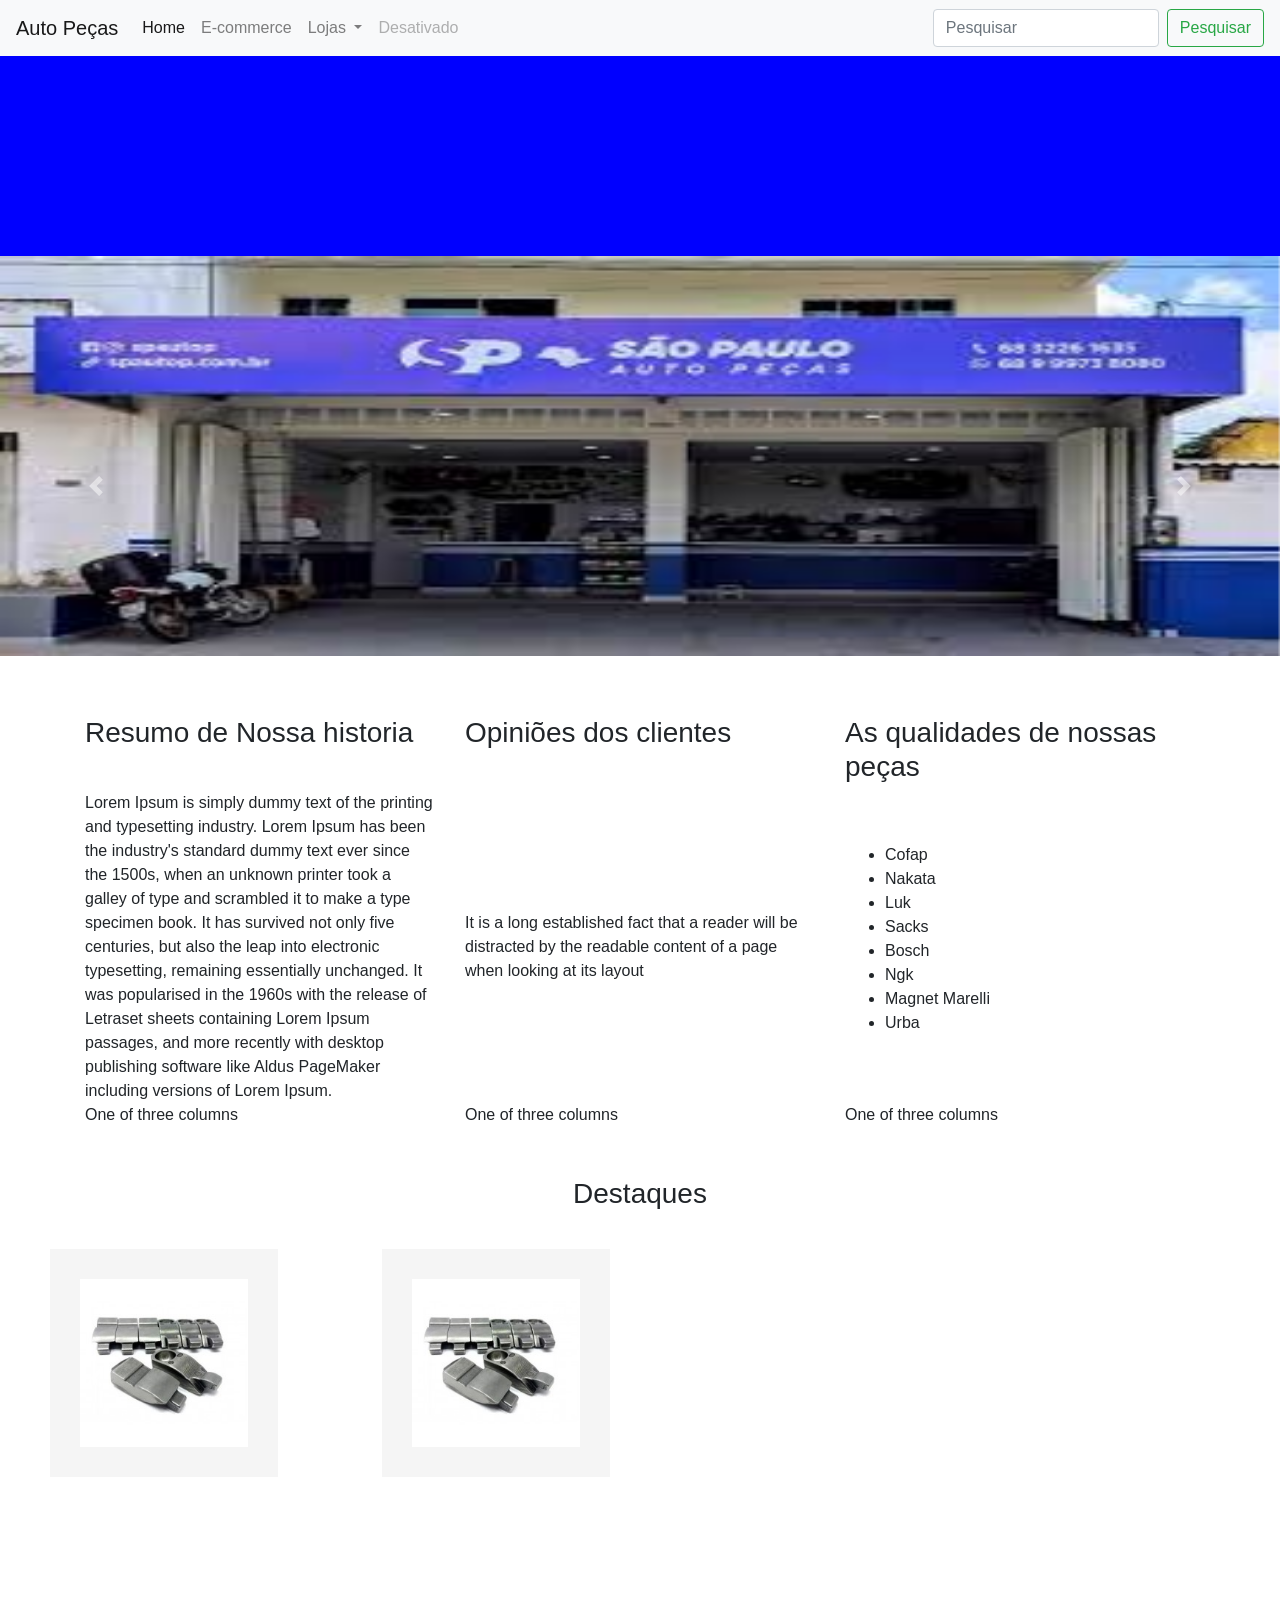
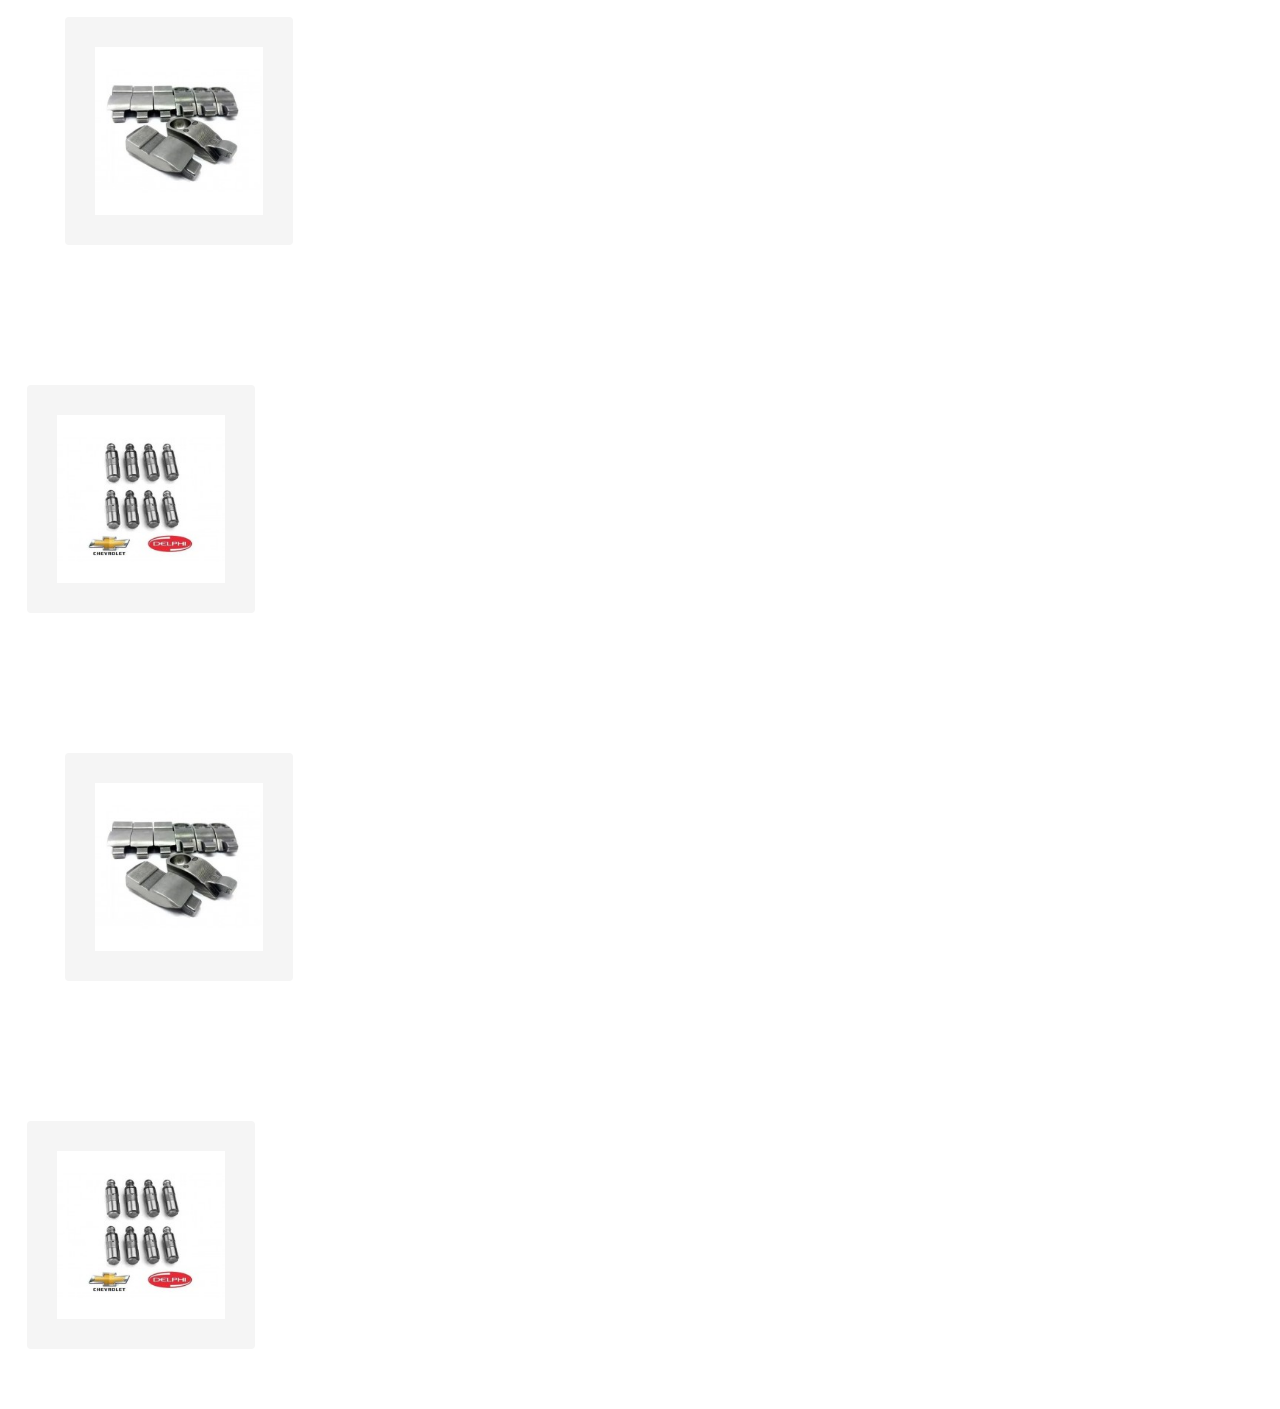
==== index.html @ d68c8f23 "Add files via upload" ====
<!DOCTYPE html>
<html lang="pt-br">
  <head>
    <!-- Meta tags Obrigatórias -->
    <meta charset="utf-8">
    <meta name="viewport" content="width=device-width, initial-scale=1, shrink-to-fit=no">

    <!-- Bootstrap CSS -->
    <link rel="stylesheet" href="https://stackpath.bootstrapcdn.com/bootstrap/4.1.3/css/bootstrap.min.css" integrity="sha384-MCw98/SFnGE8fJT3GXwEOngsV7Zt27NXFoaoApmYm81iuXoPkFOJwJ8ERdknLPMO" crossorigin="anonymous">
    <link rel="stylesheet" type="text/css" href="auto.css">
    <style>
         

    </style>
    <title> Auto Peças</title>
  </head>
  
  <body class="body">
   <header>
     <nav class="navbar navbar-expand-lg navbar-light bg-light">
  <a class="navbar-brand" href="#">Auto Peças</a>
  <button class="navbar-toggler" type="button" data-toggle="collapse" data-target="#conteudoNavbarSuportado" aria-controls="conteudoNavbarSuportado" aria-expanded="false" aria-label="Alterna navegação">
    <span class="navbar-toggler-icon"></span>
  </button>

  <div class="collapse navbar-collapse" id="conteudoNavbarSuportado">
    <ul class="navbar-nav mr-auto">
      <li class="nav-item active">
        <a class="nav-link" href="#">Home <span class="sr-only">(página atual)</span></a>
      </li>
      <li class="nav-item">
        <a class="nav-link" href="#">E-commerce</a>
      </li>
      <li class="nav-item dropdown">
        <a class="nav-link dropdown-toggle" href="#" id="navbarDropdown" role="button" data-toggle="dropdown" aria-haspopup="true" aria-expanded="false">
          Lojas
        </a>
        <div class="dropdown-menu" aria-labelledby="navbarDropdown">
          <a class="dropdown-item" href="#">Loja matriz</a>
          <a class="dropdown-item" href="#">loja 2</a>
          <div class="dropdown-divider"></div>
          <a class="dropdown-item" href="#">Auto parts</a>
        </div>
      </li>
      <li class="nav-item">
        <a class="nav-link disabled" href="#">Desativado</a>
      </li>
    </ul>
    <form class="form-inline my-2 my-lg-0">
      <input class="form-control mr-sm-2" type="search" placeholder="Pesquisar" aria-label="Pesquisar">
      <button class="btn btn-outline-success my-2 my-sm-0" type="submit">Pesquisar</button>
    </form>
  </div>
</nav>
     
     <div class="logo">
     <img class="titulo" src="predileta.png">
     
     </div>
   </header>

  <section>
  
  <div id="carouselExampleControls" class="carousel slide" data-ride="carousel">
  <div class="carousel-inner">
    <div class="carousel-item active">
      <img class="d-block w-100" src="download.jpeg">
    </div>
    <div class="carousel-item">
      <img class="d-block w-100" src="download1.png">
    </div>
    <div class="carousel-item">
      <img class="d-block w-100" src="download2.jpeg">

    </div>

  </div>
  <a class="carousel-control-prev" href="#carouselExampleControls" role="button" data-slide="prev">
    <span class="carousel-control-prev-icon" aria-hidden="true"></span>
    <span class="sr-only">Anterior</span>
  </a>
  <a class="carousel-control-next" href="#carouselExampleControls" role="button" data-slide="next">
    <span class="carousel-control-next-icon" aria-hidden="true"></span>
    <span class="sr-only">Próximo</span>
  </a>
</div>
    </section>
    
    <section>
      <article>
    <div class="container">
  <div class="row align-items-start">
    <div class="col">
      <h3>Resumo de Nossa historia</h3>
    </div>
    <div class="col">
      <h3>Opiniões dos clientes</h3>
    </div>
    <div class="col">
      <h3> As qualidades de nossas peças</h3>
    </div>
  </div>
  <div class="row align-items-center">
    <div class="col">
      Lorem Ipsum is simply dummy text of the printing and typesetting industry. Lorem Ipsum has been the industry's standard dummy text ever since the 1500s, when an unknown printer took a galley of type and scrambled it to make a type specimen book. It has survived not only five centuries, but also the leap into electronic typesetting, remaining essentially unchanged. It was popularised in the 1960s with the release of Letraset sheets containing Lorem Ipsum passages, and more recently with desktop publishing software like Aldus PageMaker including versions of Lorem Ipsum.
    </div>
    <div class="col">
      It is a long established fact that a reader will be distracted by the readable content of a page when looking at its layout
    </div>
    <div class="col">
      <ul>
        <li>Cofap</li>
        <li>Nakata</li>
        <li>Luk</li>
        <li>Sacks</li>
        <li>Bosch</li>
        <li>Ngk</li>
        <li>Magnet Marelli</li>
        <li>Urba</li>
      </ul>
    </div>
  </div>
  <div class="row align-items-end">
    <div class="col">
      One of three columns
    </div>
    <div class="col">
      One of three columns
    </div>
    <div class="col">
      One of three columns
    </div>
  </div>
</div>
     </article>
    </section>
    <section>
      <h3 class="destaque">Destaques</h3>

      <div id="carouselExampleIndicators" class="carousel slide" data-ride="carousel">
  <ol class="carousel-indicators">
    <li data-target="#carouselExampleIndicators" data-slide-to="0" class="active"></li>
    <li data-target="#carouselExampleIndicators" data-slide-to="1"></li>
    <li data-target="#carouselExampleIndicators" data-slide-to="2"></li>
  </ol>
  <div class="carousel-inner">
    <div class="carousel-item active">
      <img class="rounded_carr" class="d-block w-100" src="balancim-228x228.jpg" alt="Primeiro Slide">
      <img class="rounded_carr" class="d-block w-100" src="balancim-228x228.jpg" alt="Primeiro Slide">
    </div>
    <div class="carousel-item">
      <img class="rounded_carr" class="d-block w-100" src="Tucho-228x228.jpg" alt="Segundo Slide">
      <img class="rounded_carr" class="d-block w-100" src="Tucho-228x228.jpg" alt="Segundo Slide">
    </div>
    <div class="carousel-item">
      <img class="rounded_carr" class="d-block w-100" src="comando-228x228.jpg" alt="Terceiro Slide">
      <img class="rounded_carr" class="d-block w-100" src="comando-228x228.jpg" alt="Terceiro Slide">
      <h3 class="comando_meriva">Comando Meriva</h3>
    </div>
  </div>
  <a class="carousel-control-prev" href="#carouselExampleIndicators" role="button" data-slide="prev">
    <span class="carousel-control-prev-icon" aria-hidden="true"></span>
    <span class="sr-only">Anterior</span>
  </a>
  <a class="carousel-control-next" href="#carouselExampleIndicators" role="button" data-slide="next">
    <span class="carousel-control-next-icon" aria-hidden="true"></span>
    <span class="sr-only">Próximo</span>
  </a>
</div>
    <div class="product-layout col-lg-3 col-md-3 col-sm-6 col-xs-12"> 
       <img src="balancim-228x228.jpg" class="rounded float-left" alt="...">
       <img src="Tucho-228x228.jpg" class="rounded float-right" alt="...">
       <img src="balancim-228x228.jpg" class="rounded float-left" alt="...">
      <img src="Tucho-228x228.jpg" class="rounded float-right" alt="...">
    </div>
    </section>

    <!-- JavaScript (Opcional) -->
    <!-- jQuery primeiro, depois Popper.js, depois Bootstrap JS -->
    <script src="https://code.jquery.com/jquery-3.3.1.slim.min.js" integrity="sha384-q8i/X+965DzO0rT7abK41JStQIAqVgRVzpbzo5smXKp4YfRvH+8abtTE1Pi6jizo" crossorigin="anonymous"></script>
    <script src="https://cdnjs.cloudflare.com/ajax/libs/popper.js/1.14.3/umd/popper.min.js" integrity="sha384-ZMP7rVo3mIykV+2+9J3UJ46jBk0WLaUAdn689aCwoqbBJiSnjAK/l8WvCWPIPm49" crossorigin="anonymous"></script>
    <script src="https://stackpath.bootstrapcdn.com/bootstrap/4.1.3/js/bootstrap.min.js" integrity="sha384-ChfqqxuZUCnJSK3+MXmPNIyE6ZbWh2IMqE241rYiqJxyMiZ6OW/JmZQ5stwEULTy" crossorigin="anonymous"></script>
  </body>
</html>
---- auto.css ----
.body{
              margin-left:auto
              margin-right:auto
               
              width:75em
}
  /* carrossel */
        .d-flex{
              margin-top: -60px;
              right:0px;
              position: absolute;
}
        img{
              width:auto; height: 400px; 
              
              margin-bottom: 60px;
}
   /* Parte do logo */
        .titulo{
             margin-top: -70px;
             height: 300px;
             
             
}
         .logo{
            background: blue;
            height: 200px;
}
   /* Fotos destaque */

   .rounded{
        margin-top: 80px;
        width: 228px;
        height: 228px;
        margin-right: 50px;
        margin-left: 50px;
        border: solid 1px #F5F5F5;
        border-width: 30px;
        
    
   }
   .rounded_carr{
        margin-top: 30px;
        width: 228px;
        height: 228px;
        margin-right: 50px;
        margin-left: 50px;
        border: solid 1px #F5F5F5;
        border-width: 30px;
   }
   .bordas{
        height: 400px
   }
   
   /* Texto Destaque */
   .destaque{
        margin-top: 50px;
        text-align: center;
   }
   .comando_meriva{
        margin-left: 50px;
        margin-top: -80px;
        font-size: 20px;
        font-family: sans-serif;
        font-style: italic;
   }
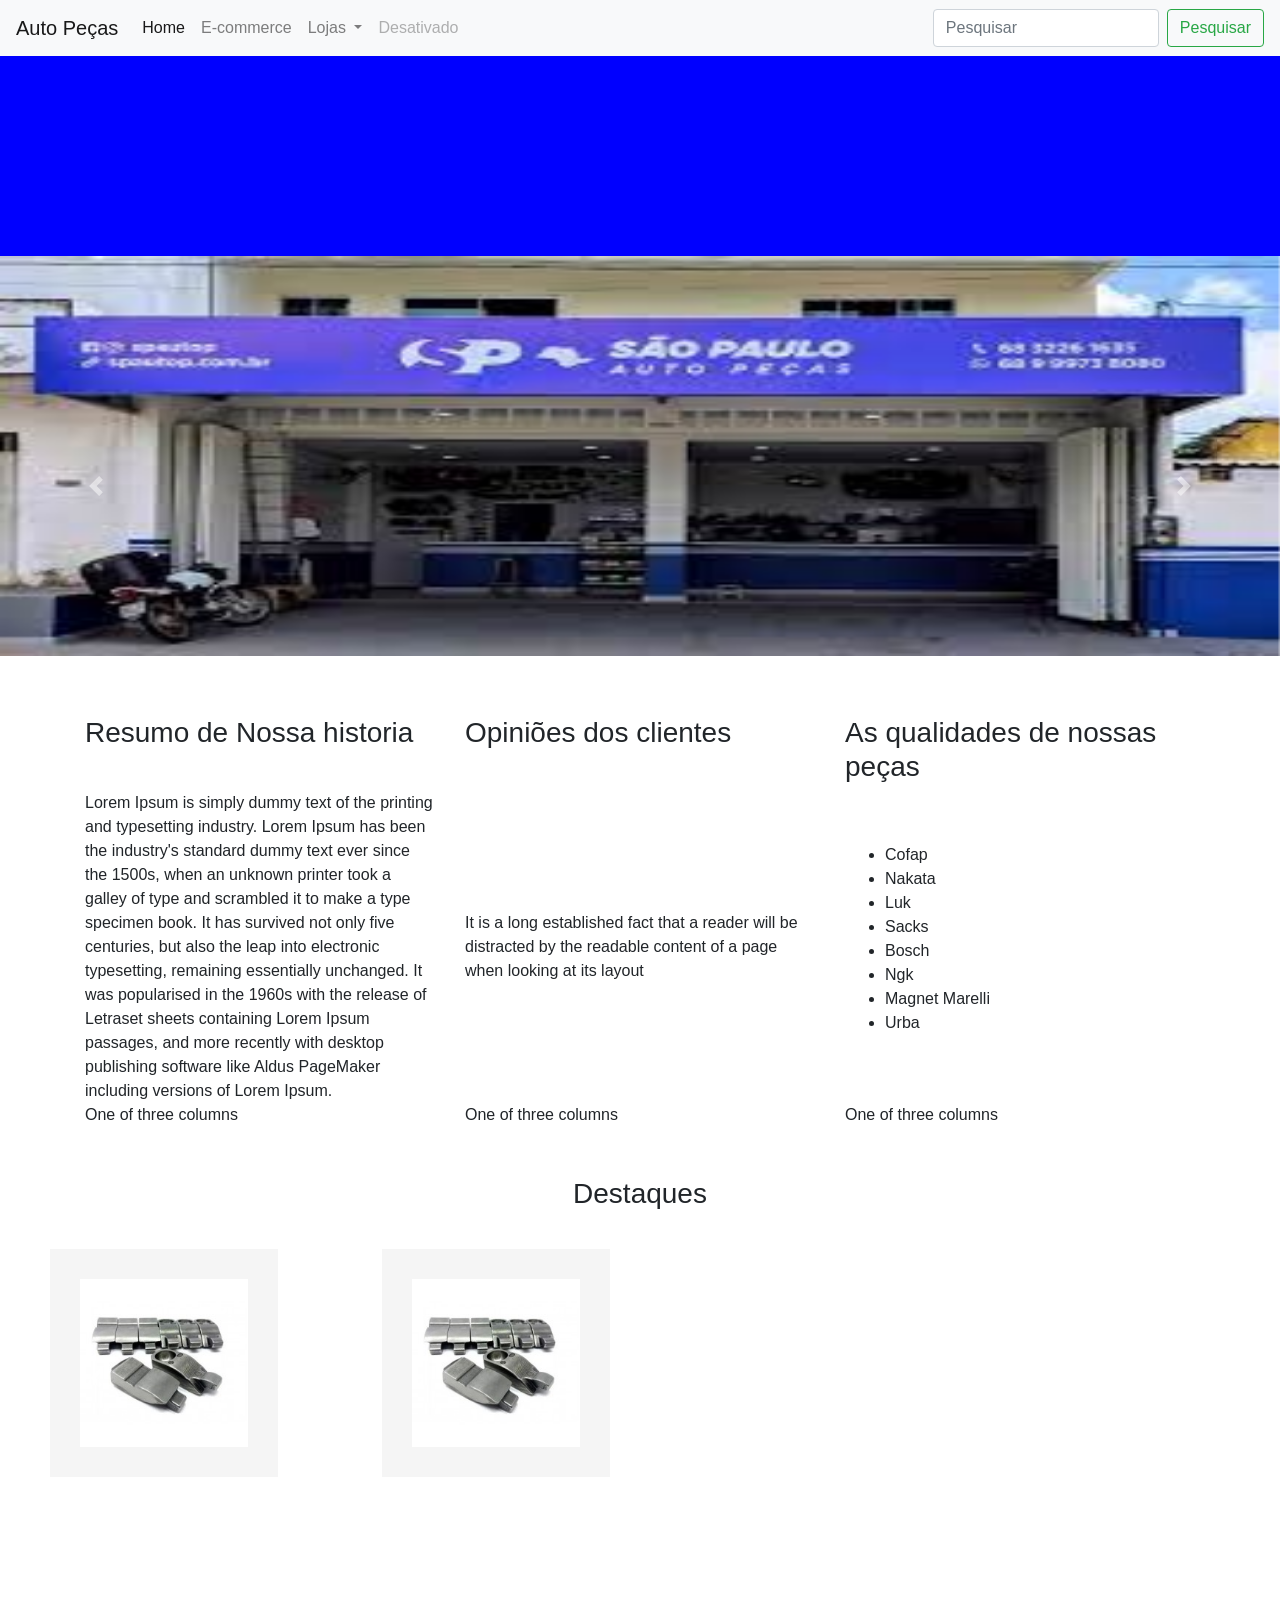
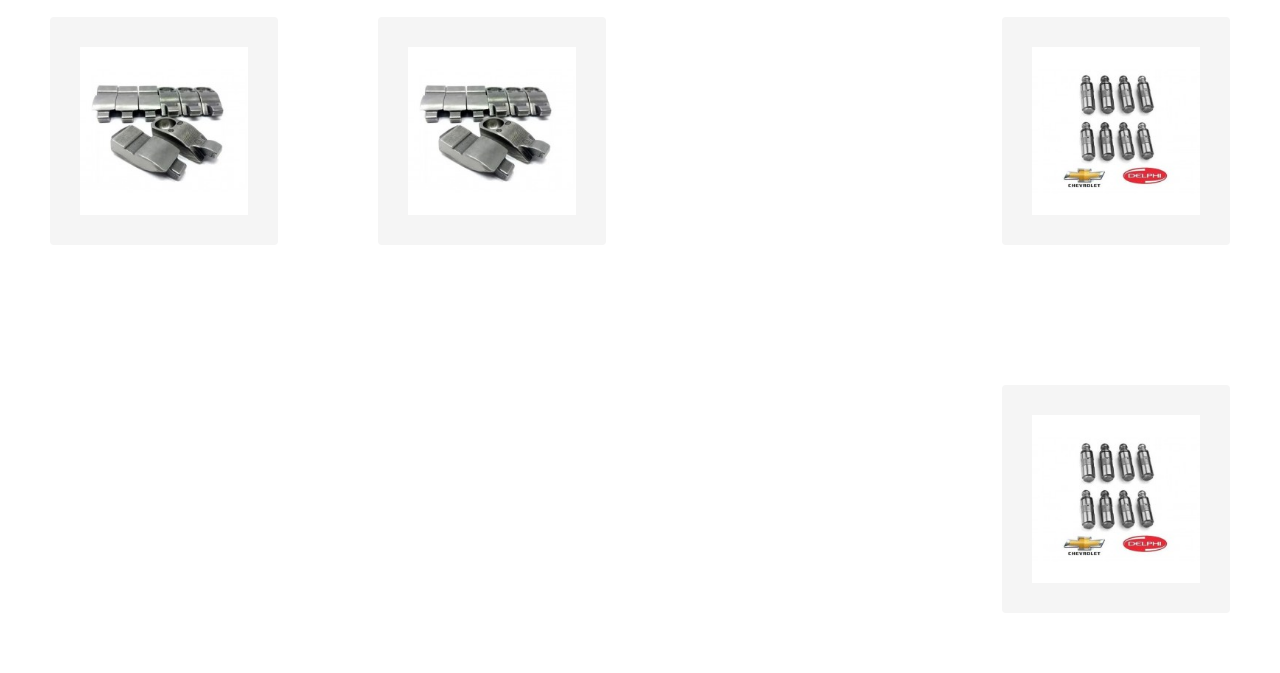
==== commit 6d18ec4b: "Add files via upload" ====
--- a/index.html
+++ b/index.html
@@ -167,7 +167,7 @@
     <span class="sr-only">Próximo</span>
   </a>
 </div>
-    <div class="product-layout col-lg-3 col-md-3 col-sm-6 col-xs-12"> 
+      
        <img src="balancim-228x228.jpg" class="rounded float-left" alt="...">
        <img src="Tucho-228x228.jpg" class="rounded float-right" alt="...">
        <img src="balancim-228x228.jpg" class="rounded float-left" alt="...">
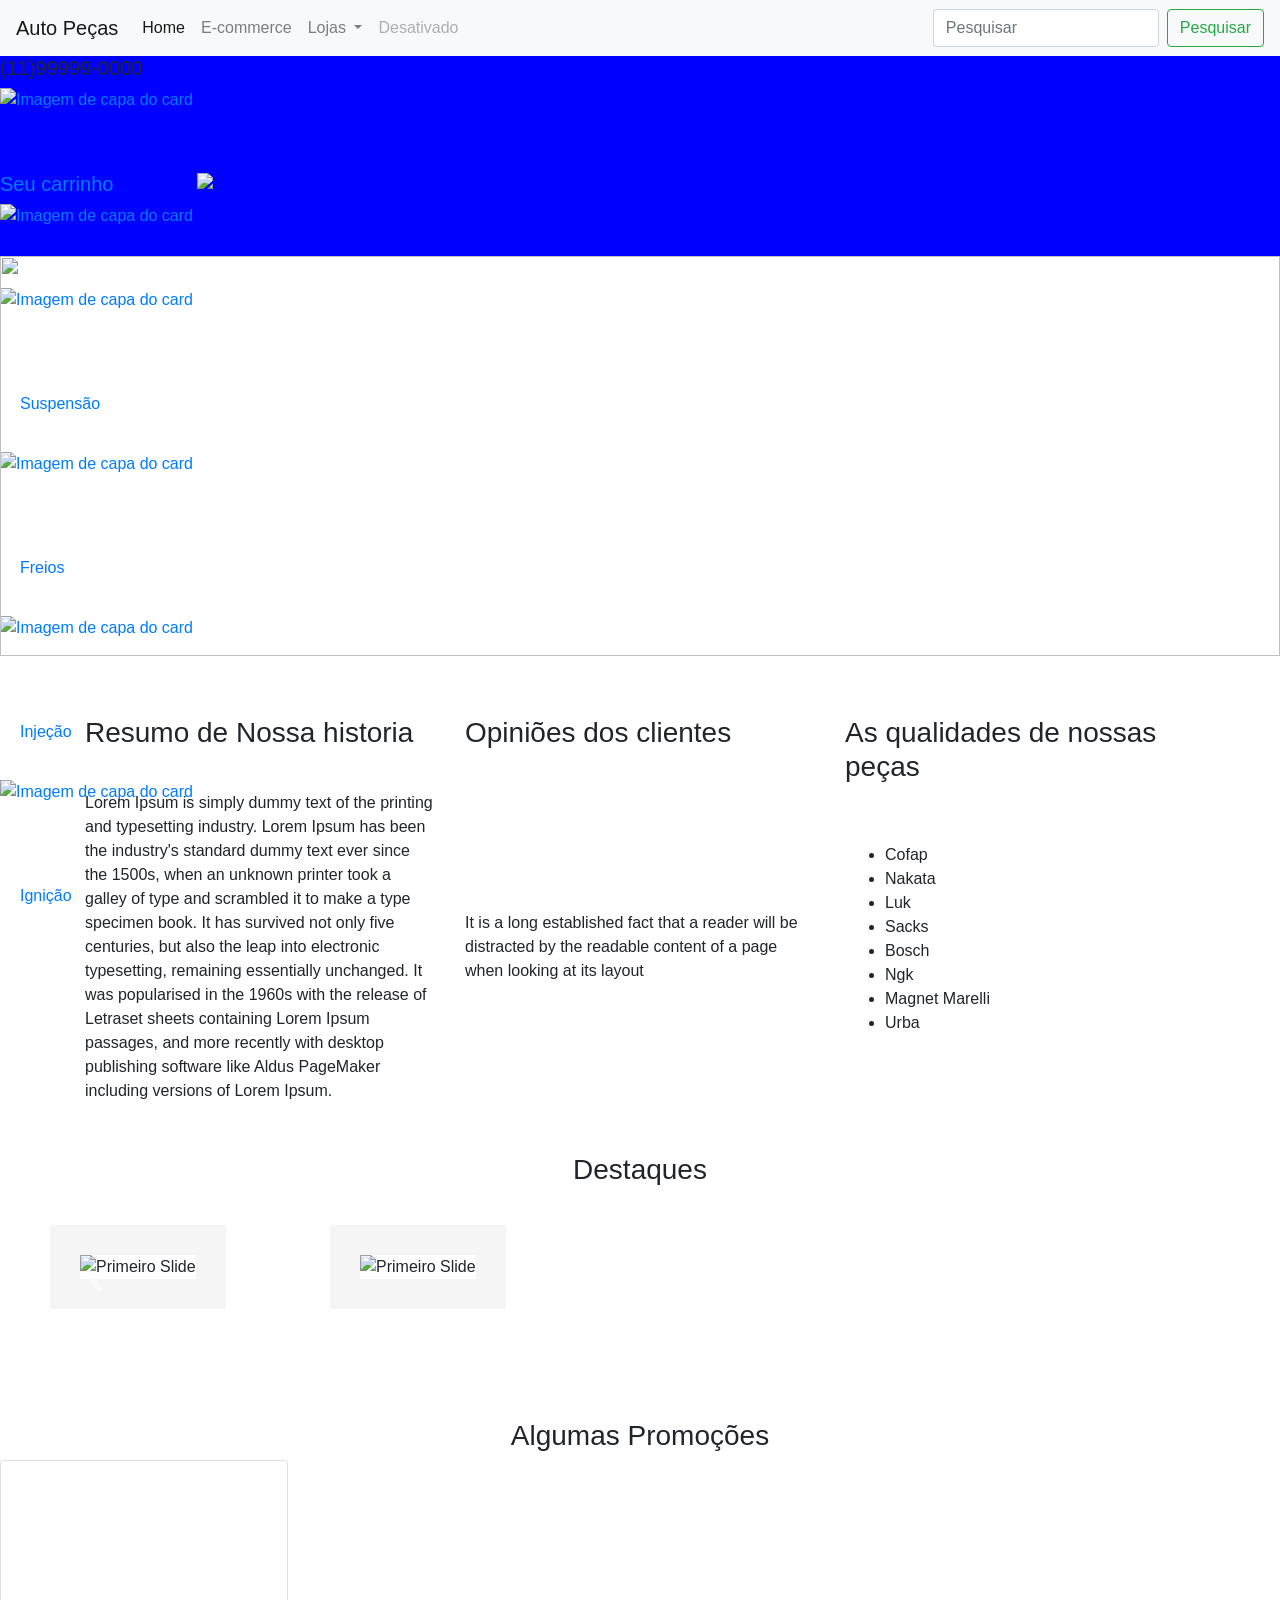
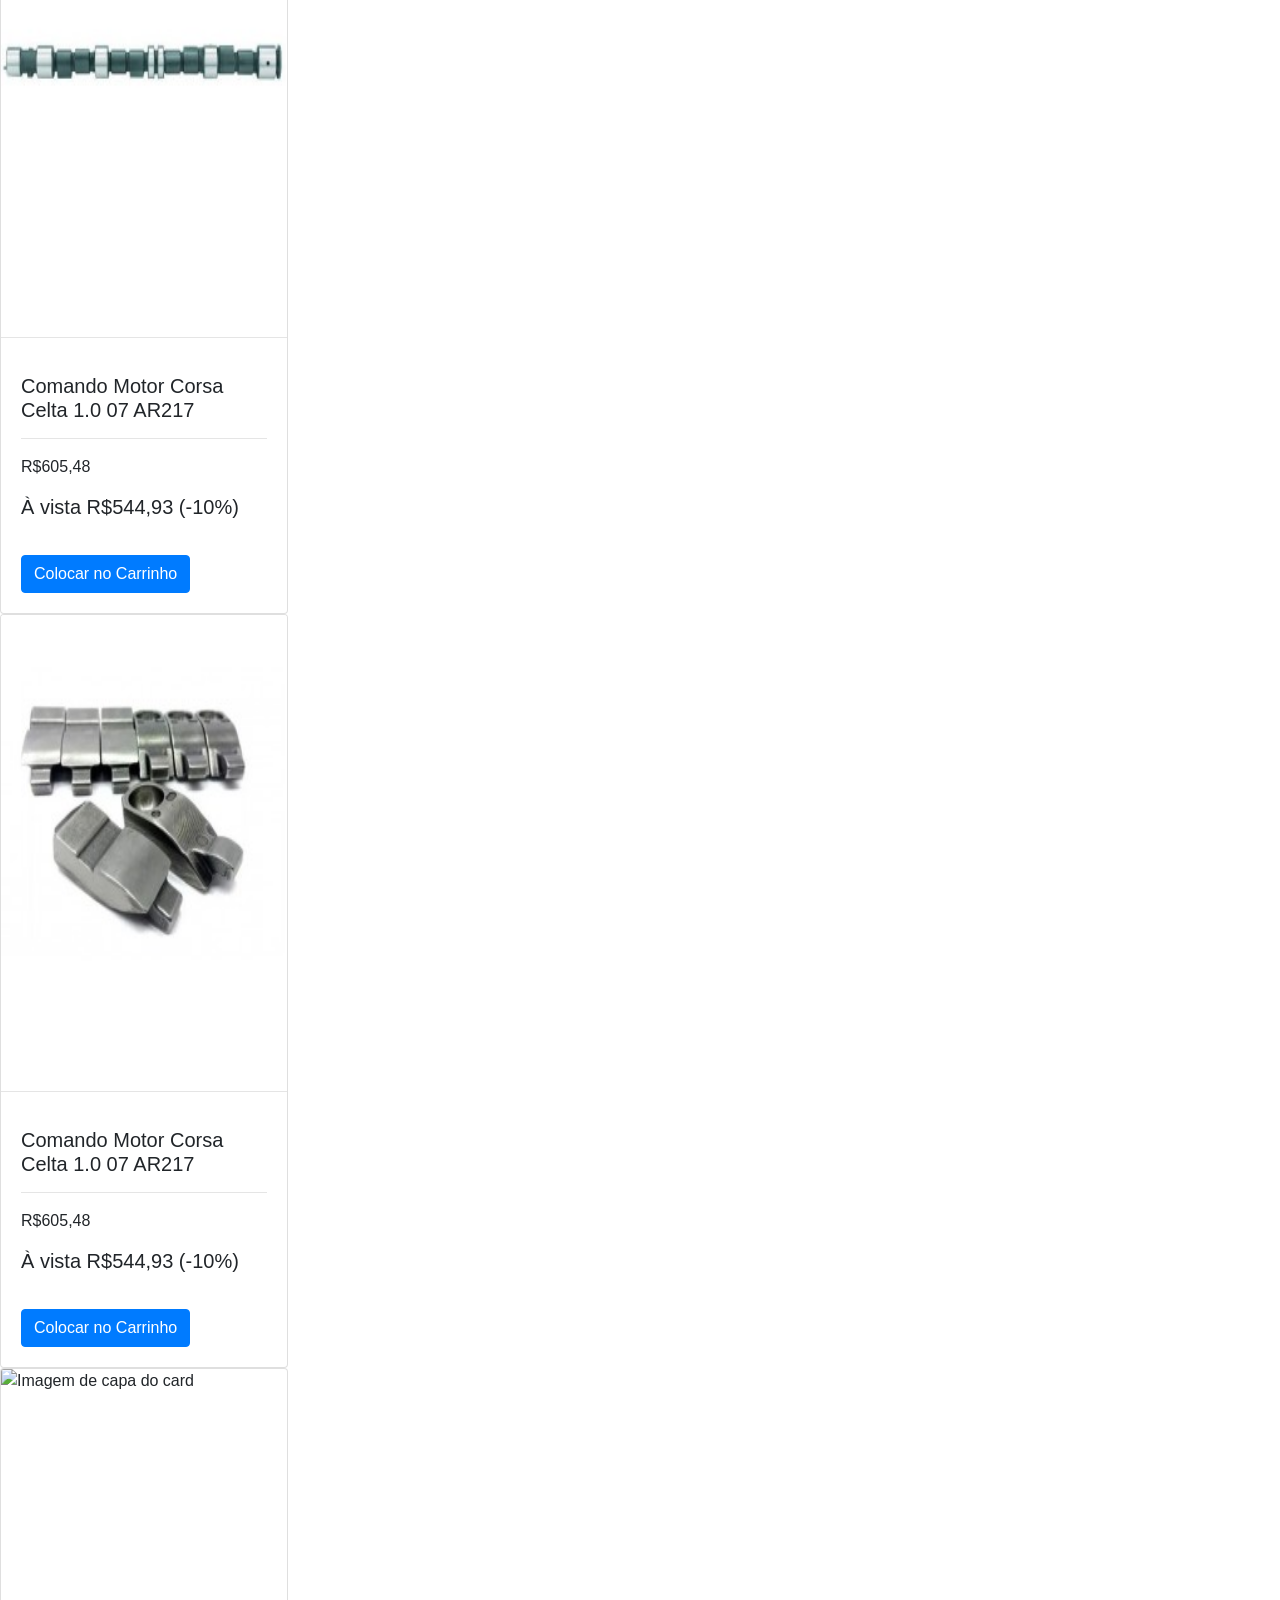
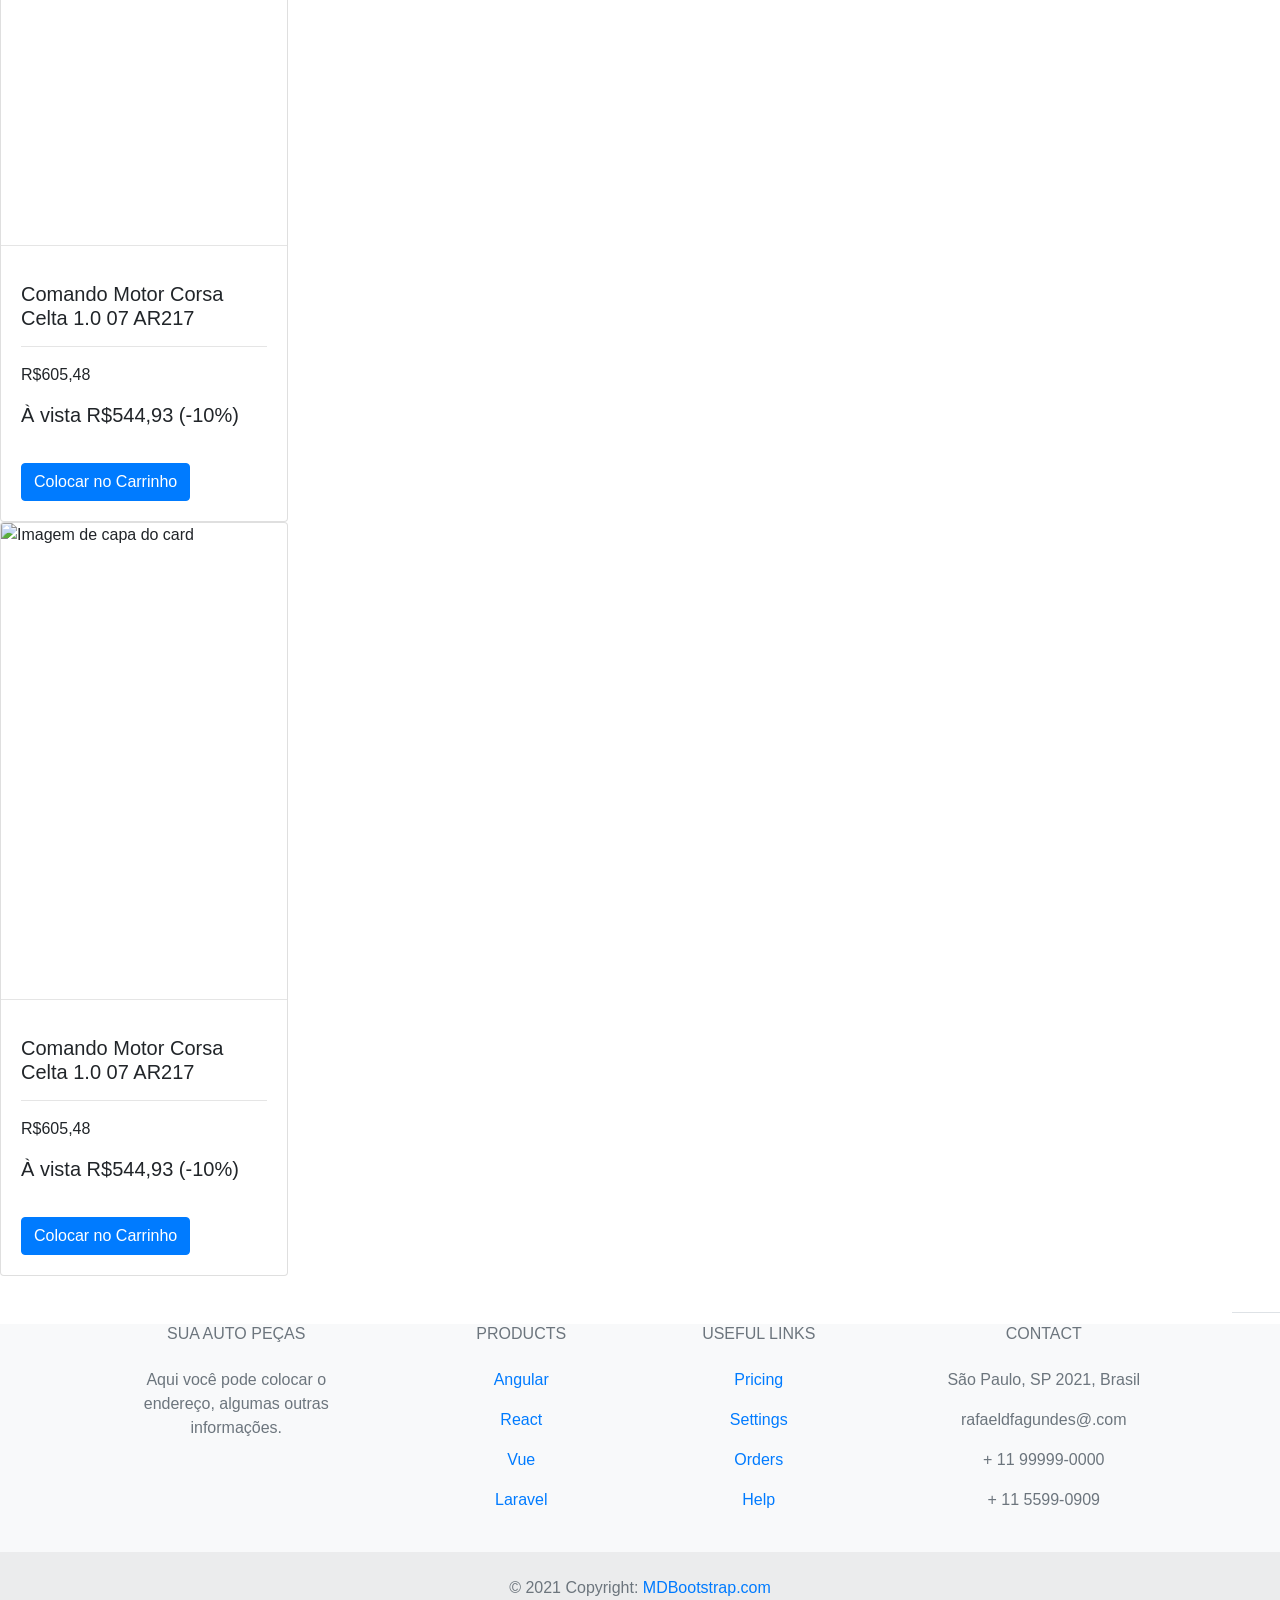
==== commit 226b44e6: "Add files via upload" ====
--- a/index.html
+++ b/index.html
@@ -47,15 +47,47 @@
       </li>
     </ul>
     <form class="form-inline my-2 my-lg-0">
-      <input class="form-control mr-sm-2" type="search" placeholder="Pesquisar" aria-label="Pesquisar">
+      <input class="form-control mr-sm-2" class="formulario" type="search" placeholder="Pesquisar" aria-label="Pesquisar">
       <button class="btn btn-outline-success my-2 my-sm-0" type="submit">Pesquisar</button>
     </form>
   </div>
 </nav>
      
      <div class="logo">
-     <img class="titulo" src="predileta.png">
+        <h5 class="h5_header">(11)99999-0000</h5>
+        <a href=""><img class="card-img-top2" src="whatsapppng.png" alt="Imagem de capa do card">
+        <h5 class="h5_header2">Seu carrinho</h5>  
+        <a href=""><img class="card-img-top3" src="Carrinho.png" alt="Imagem de capa do card">
+  
+     <img class="titulo" class="img-thumbnail" src="predileta.png">
+     <div class="card1">
+          <a href=""><img class="card-img-top1" src="amortecedore.png" alt="Imagem de capa do card">
+            <div class="card-body">
+              <p class="card-text1">Suspensão</p></a>
+            </div>
+      </div>
+     <div class="card1">
+          <a href=""><img class="card-img-top1" src="pastilha.png" alt="Imagem de capa do card">
+            <div class="card-body">
+              <p class="card-text1">Freios</p></a>
+            </div>
+      </div>
+      <div class="card1">
+          <a href=""><img class="card-img-top1" src="bico.png" alt="Imagem de capa do card">
+            <div class="card-body">
+              <p class="card-text1">Injeção</p></a>
+            </div>
+      </div>
+
      
+     <div class="card1">
+          <a href=""><img class="card-img-top1" src="vela.png" alt="Imagem de capa do card">
+            <div class="card-body">
+              <p class="card-text1">Ignição</p></a>
+            </div>
+      </div>
+    </div>
+
      </div>
    </header>
 
@@ -64,13 +96,13 @@
   <div id="carouselExampleControls" class="carousel slide" data-ride="carousel">
   <div class="carousel-inner">
     <div class="carousel-item active">
-      <img class="d-block w-100" src="download.jpeg">
+      <img class="d-block w-100" src="carroazul.jpg">
     </div>
     <div class="carousel-item">
-      <img class="d-block w-100" src="download1.png">
+      <img class="d-block w-100" src="carrobrilha.jpg">
     </div>
     <div class="carousel-item">
-      <img class="d-block w-100" src="download2.jpeg">
+      <img class="d-block w-100" src="corromaior.jpg">
 
     </div>
 
@@ -120,16 +152,7 @@
       </ul>
     </div>
   </div>
-  <div class="row align-items-end">
-    <div class="col">
-      One of three columns
-    </div>
-    <div class="col">
-      One of three columns
-    </div>
-    <div class="col">
-      One of three columns
-    </div>
+
   </div>
 </div>
      </article>
@@ -145,17 +168,19 @@
   </ol>
   <div class="carousel-inner">
     <div class="carousel-item active">
-      <img class="rounded_carr" class="d-block w-100" src="balancim-228x228.jpg" alt="Primeiro Slide">
-      <img class="rounded_carr" class="d-block w-100" src="balancim-228x228.jpg" alt="Primeiro Slide">
+      <img class="rounded_carr" class="d-block w-100" src="vonixx.jpg" alt="Primeiro Slide">
+      <img class="rounded_carr" class="d-block w-100" src="luxcar.png" alt="Primeiro Slide">
+
     </div>
     <div class="carousel-item">
-      <img class="rounded_carr" class="d-block w-100" src="Tucho-228x228.jpg" alt="Segundo Slide">
-      <img class="rounded_carr" class="d-block w-100" src="Tucho-228x228.jpg" alt="Segundo Slide">
+      <img class="rounded_carr" class="d-block w-100" src="moura.jpg" alt="Segundo Slide">
+      <img class="rounded_carr" class="d-block w-100" src="heliar.jpg" alt="Primeiro Slide">
+
     </div>
     <div class="carousel-item">
-      <img class="rounded_carr" class="d-block w-100" src="comando-228x228.jpg" alt="Terceiro Slide">
-      <img class="rounded_carr" class="d-block w-100" src="comando-228x228.jpg" alt="Terceiro Slide">
-      <h3 class="comando_meriva">Comando Meriva</h3>
+      <img class="rounded_carr" class="d-block w-100" src="palheta.jpg" alt="Terceiro Slide">
+      <img class="rounded_carr" class="d-block w-100" src="bosch.jpg" alt="Primeiro Slide">
+
     </div>
   </div>
   <a class="carousel-control-prev" href="#carouselExampleIndicators" role="button" data-slide="prev">
@@ -167,13 +192,171 @@
     <span class="sr-only">Próximo</span>
   </a>
 </div>
-      
-       <img src="balancim-228x228.jpg" class="rounded float-left" alt="...">
-       <img src="Tucho-228x228.jpg" class="rounded float-right" alt="...">
-       <img src="balancim-228x228.jpg" class="rounded float-left" alt="...">
-      <img src="Tucho-228x228.jpg" class="rounded float-right" alt="...">
+    <h3 class="destaque">Algumas Promoções</h3>
+      <div class="card" style="width: 18rem;">
+        <img class="card-img-top" src="comando-228x228.jpg" alt="Imagem de capa do card"><hr>
+          <div class="card-body">
+              <h5 class="card-title">Comando Motor Corsa Celta 1.0 07 AR217</h5><hr>
+              <p class="card-text">R$605,48</p>
+              <h5 class="card-title">À vista R$544,93 (-10%)</h5><br>
+            <a href="#" class="btn btn-primary">Colocar no Carrinho</a>
+  </div>
+</div>
+      <div class="card" style="width: 18rem;">
+        <img class="card-img-top" src="balancim-228x228.jpg" alt="Imagem de capa do card"><hr>
+          <div class="card-body">
+              <h5 class="card-title">Comando Motor Corsa Celta 1.0 07 AR217</h5><hr>
+              <p class="card-text">R$605,48</p>
+              <h5 class="card-title">À vista R$544,93 (-10%)</h5><br>
+            <a href="#" class="btn btn-primary">Colocar no Carrinho</a>
+  </div>
+</div>
+<div class="card" style="width: 18rem;">
+        <img class="card-img-top" src="bobina-228x228.jpg" alt="Imagem de capa do card"><hr>
+          <div class="card-body">
+              <h5 class="card-title">Comando Motor Corsa Celta 1.0 07 AR217</h5><hr>
+              <p class="card-text">R$605,48</p>
+              <h5 class="card-title">À vista R$544,93 (-10%)</h5><br>
+            <a href="#" class="btn btn-primary">Colocar no Carrinho</a>
+  </div>
+</div>
+<div class="card" style="width: 18rem;">
+        <img class="card-img-top" src="disco-228x228.jpg" alt="Imagem de capa do card"><hr>
+          <div class="card-body">
+              <h5 class="card-title">Comando Motor Corsa Celta 1.0 07 AR217</h5><hr>
+              <p class="card-text">R$605,48</p>
+              <h5 class="card-title">À vista R$544,93 (-10%)</h5><br>
+            <a href="#" class="btn btn-primary">Colocar no Carrinho</a>
+  </div>
+</div>
+       
     </div>
     </section>
+    <footer>
+      <!-- Footer -->
+<footer class="text-center text-lg-start bg-light text-muted">
+  <!-- Section: Social media -->
+  <section
+    class="d-flex justify-content-center justify-content-lg-between p-4 border-bottom"
+  >
+    <!-- Left -->
+    <div class="me-5 d-none d-lg-block">
+    </div>
+    <!-- Left -->
+
+    <!-- Right -->
+    <div>
+      <a href="" class="me-4 text-reset">
+        <i class="fab fa-facebook-f"></i>
+      </a>
+      <a href="" class="me-4 text-reset">
+        <i class="fab fa-twitter"></i>
+      </a>
+      <a href="" class="me-4 text-reset">
+        <i class="fab fa-google"></i>
+      </a>
+      <a href="" class="me-4 text-reset">
+        <i class="fab fa-instagram"></i>
+      </a>
+      <a href="" class="me-4 text-reset">
+        <i class="fab fa-linkedin"></i>
+      </a>
+      <a href="" class="me-4 text-reset">
+        <i class="fab fa-github"></i>
+      </a>
+    </div>
+    <!-- Right -->
+  </section>
+  <!-- Section: Social media -->
+
+  <!-- Section: Links  -->
+  <section class="">
+    <div class="container text-center text-md-start mt-5">
+      <!-- Grid row -->
+      <div class="row mt-3">
+        <!-- Grid column -->
+        <div class="col-md-3 col-lg-4 col-xl-3 mx-auto mb-4">
+          <!-- Content -->
+          <h6 class="text-uppercase fw-bold mb-4">
+            <i class="fas fa-gem me-3"></i>Sua Auto Peças
+          </h6>
+          <p>
+            Aqui você pode colocar o endereço, algumas outras informações.
+          </p>
+        </div>
+        <!-- Grid column -->
+
+        <!-- Grid column -->
+        <div class="col-md-2 col-lg-2 col-xl-2 mx-auto mb-4">
+          <!-- Links -->
+          <h6 class="text-uppercase fw-bold mb-4">
+            Products
+          </h6>
+          <p>
+            <a href="#!" class="text-reset">Angular</a>
+          </p>
+          <p>
+            <a href="#!" class="text-reset">React</a>
+          </p>
+          <p>
+            <a href="#!" class="text-reset">Vue</a>
+          </p>
+          <p>
+            <a href="#!" class="text-reset">Laravel</a>
+          </p>
+        </div>
+        <!-- Grid column -->
+
+        <!-- Grid column -->
+        <div class="col-md-3 col-lg-2 col-xl-2 mx-auto mb-4">
+          <!-- Links -->
+          <h6 class="text-uppercase fw-bold mb-4">
+            Useful links
+          </h6>
+          <p>
+            <a href="#!" class="text-reset">Pricing</a>
+          </p>
+          <p>
+            <a href="#!" class="text-reset">Settings</a>
+          </p>
+          <p>
+            <a href="#!" class="text-reset">Orders</a>
+          </p>
+          <p>
+            <a href="#!" class="text-reset">Help</a>
+          </p>
+        </div>
+        <!-- Grid column -->
+
+        <!-- Grid column -->
+        <div class="col-md-4 col-lg-3 col-xl-3 mx-auto mb-md-0 mb-4">
+          <!-- Links -->
+          <h6 class="text-uppercase fw-bold mb-4">
+            Contact
+          </h6>
+          <p><i class="fas fa-home me-3"></i> São Paulo, SP 2021, Brasil</p>
+          <p>
+            <i class="fas fa-envelope me-3"></i>
+            rafaeldfagundes@.com
+          </p>
+          <p><i class="fas fa-phone me-3"></i> + 11 99999-0000</p>
+          <p><i class="fas fa-print me-3"></i> + 11 5599-0909</p>
+        </div>
+        <!-- Grid column -->
+      </div>
+      <!-- Grid row -->
+    </div>
+  </section>
+  <!-- Section: Links  -->
+
+  <!-- Copyright -->
+  <div class="text-center p-4" style="background-color: rgba(0, 0, 0, 0.05);">
+    © 2021 Copyright:
+    <a class="text-reset fw-bold" href="https://mdbootstrap.com/">MDBootstrap.com</a>
+  </div>
+  <!-- Copyright -->
+</footer>
+    </footer>
 
     <!-- JavaScript (Opcional) -->
     <!-- jQuery primeiro, depois Popper.js, depois Bootstrap JS -->
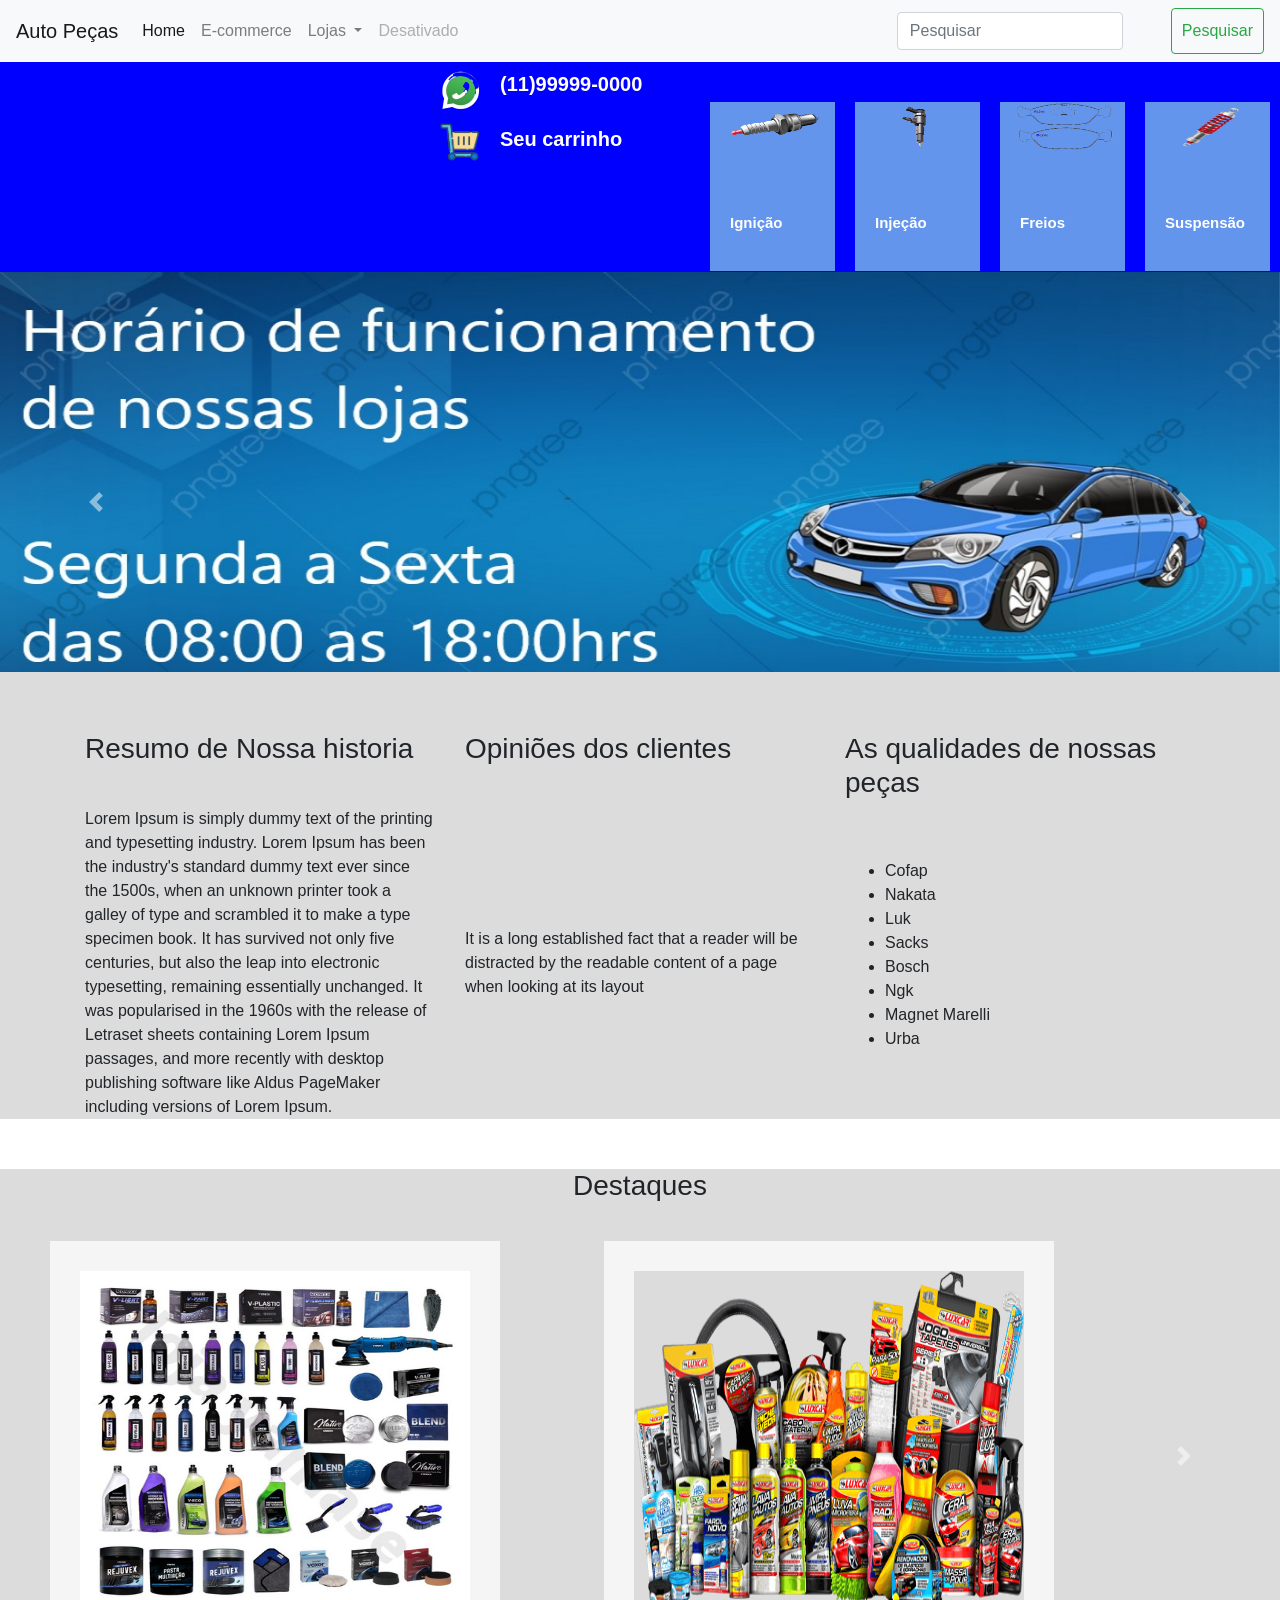
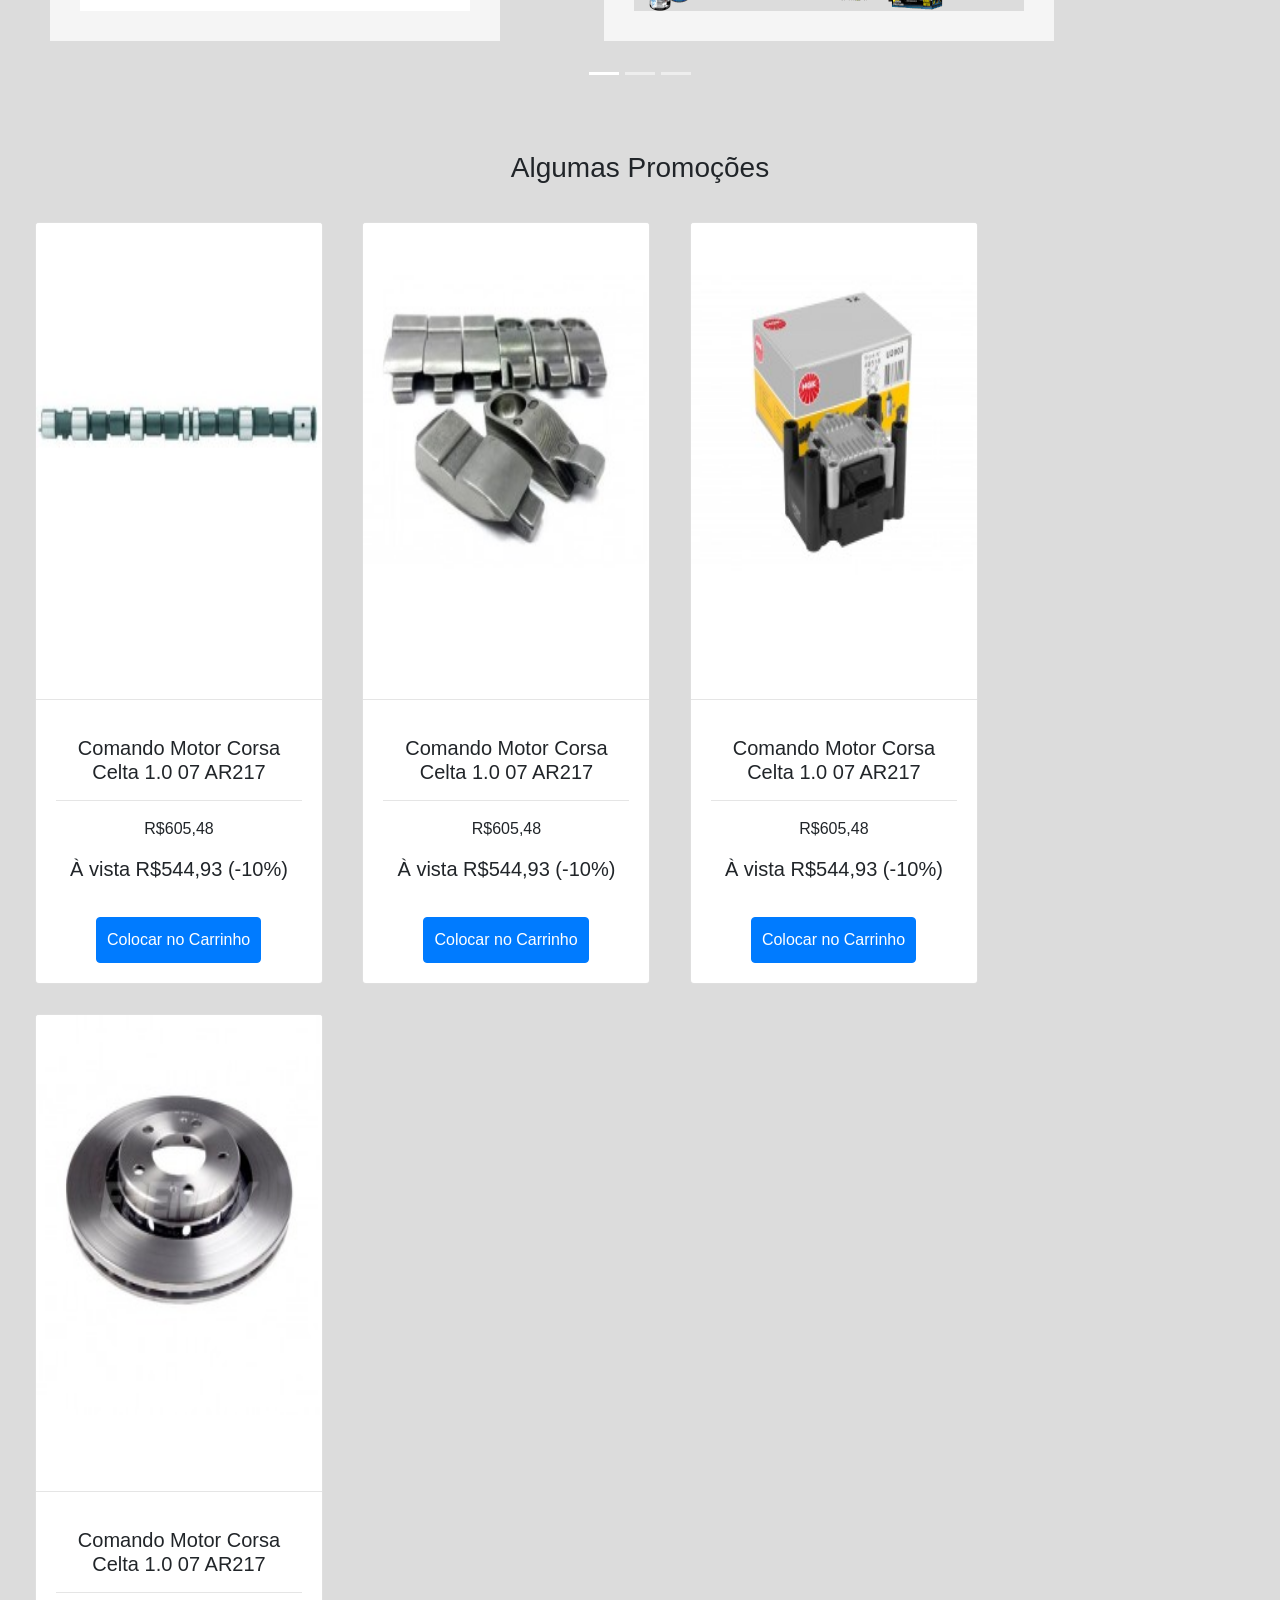
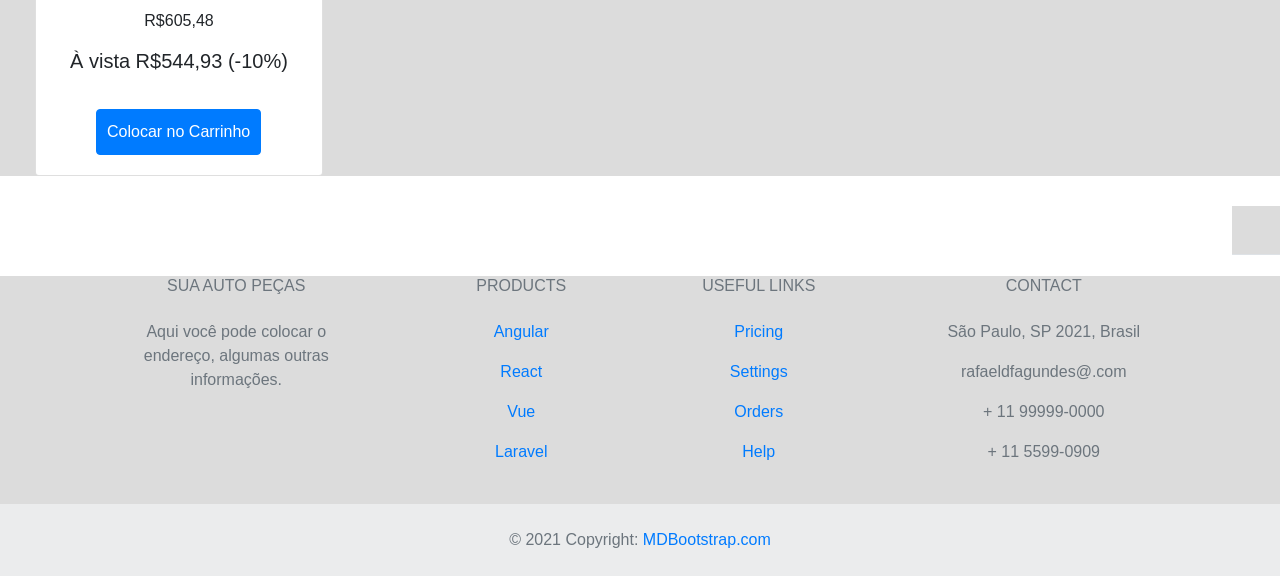
==== commit 3f978444: "Add files via upload" ====
--- a/index.html
+++ b/index.html
@@ -57,7 +57,7 @@
         <h5 class="h5_header">(11)99999-0000</h5>
         <a href=""><img class="card-img-top2" src="whatsapppng.png" alt="Imagem de capa do card">
         <h5 class="h5_header2">Seu carrinho</h5>  
-        <a href=""><img class="card-img-top3" src="Carrinho.png" alt="Imagem de capa do card">
+        <a href=""><img class="card-img-top3" src="carrinho.png" alt="Imagem de capa do card">
   
      <img class="titulo" class="img-thumbnail" src="predileta.png">
      <div class="card1">
--- a/auto.css
+++ b/auto.css
@@ -4,9 +4,14 @@
                
               width:75em
 }
-  /* carrossel */
+
+/* setor section */
+     section{
+          background: #DCDCDC;
+     }
+  /* carrossel principal */
         .d-flex{
-              margin-top: -60px;
+              margin-top: -70px;
               right:0px;
               position: absolute;
 }
@@ -24,14 +29,87 @@
 }
          .logo{
             background: blue;
-            height: 200px;
+            height: 210px;
 }
+/* textos header */
+     .h5_header{
+          font-weight: bold;
+          color: white;
+          margin-left: 500px;
+          margin-top: 10px;
+          position: absolute;
+
+     }
+     .h5_header2{
+          font-weight: bold;
+          color: white;
+          margin-left: 500px;
+          margin-top: 65px;
+          position: absolute;
+     }
+/* fotos header */
+     .card-img-top2{
+          width: 50px;
+          height: 50px;
+          margin-left: 435px;
+          position: absolute;
+          margin-top: 7px
+     }
+     .card-img-top3{
+          width: 50px;
+          height: 50px;
+          margin-left: 435px;
+          position: absolute;
+          margin-top: 55px
+     }
+   .fotos-header{
+        width: 100px;
+        height: 50px;
+        margin-left: 10px;
+        margin-right: 20px;
+        display: inline-block;
+        margin-top: 40px;
+        float: right;
+        padding: 40px;
+
+   }
+   .card1{
+        width: 125px;
+        height: px;
+        margin-left: 10px;
+        margin-right: 10px;
+        display: inline-block;
+        margin-top: 40px;
+        float: right;
+        background: #6495ED;
+  }
+   .card-img-top1{
+        width: 100px;
+        height: 50px;
+        margin-left: 10px;
+        margin-right: 10px;
+        display: inline-block;
+        margin-top: px;
+        float: right;
+   }
+   .card1:hover{
+          background: #483D8B;
+   }
+
+   /* textos fotos header */
+   .card-text1{
+          font-family: sans-serif;
+          font-size: 15px;
+          font-weight: bold;
+          color: white;
+   }
+   }
    /* Fotos destaque */
 
    .rounded{
         margin-top: 80px;
-        width: 228px;
-        height: 228px;
+        width: 450px;
+        height: 400px;
         margin-right: 50px;
         margin-left: 50px;
         border: solid 1px #F5F5F5;
@@ -41,15 +119,29 @@
    }
    .rounded_carr{
         margin-top: 30px;
-        width: 228px;
-        height: 228px;
+        width: 450px;
+        height: 400px;
         margin-right: 50px;
         margin-left: 50px;
         border: solid 1px #F5F5F5;
         border-width: 30px;
    }
-   .bordas{
-        height: 400px
+   .card-text{
+        text-align: center;
+   }
+   .card-title{
+        text-align: center;
+   }
+   .btn{
+        padding: 10px;
+        margin-left: 40px;
+   }
+   /* setor promoções */
+   .card{
+          display: inline-block;
+          width: 228px;
+          margin-top: 30px;
+          margin-left: 35px;
    }
    
    /* Texto Destaque */
@@ -57,12 +149,10 @@
         margin-top: 50px;
         text-align: center;
    }
-   .comando_meriva{
-        margin-left: 50px;
-        margin-top: -80px;
-        font-size: 20px;
-        font-family: sans-serif;
-        font-style: italic;
-   }
+   /* setor footer */
+     footer{
+          margin-top: 100px;
+     }
 
 
+
